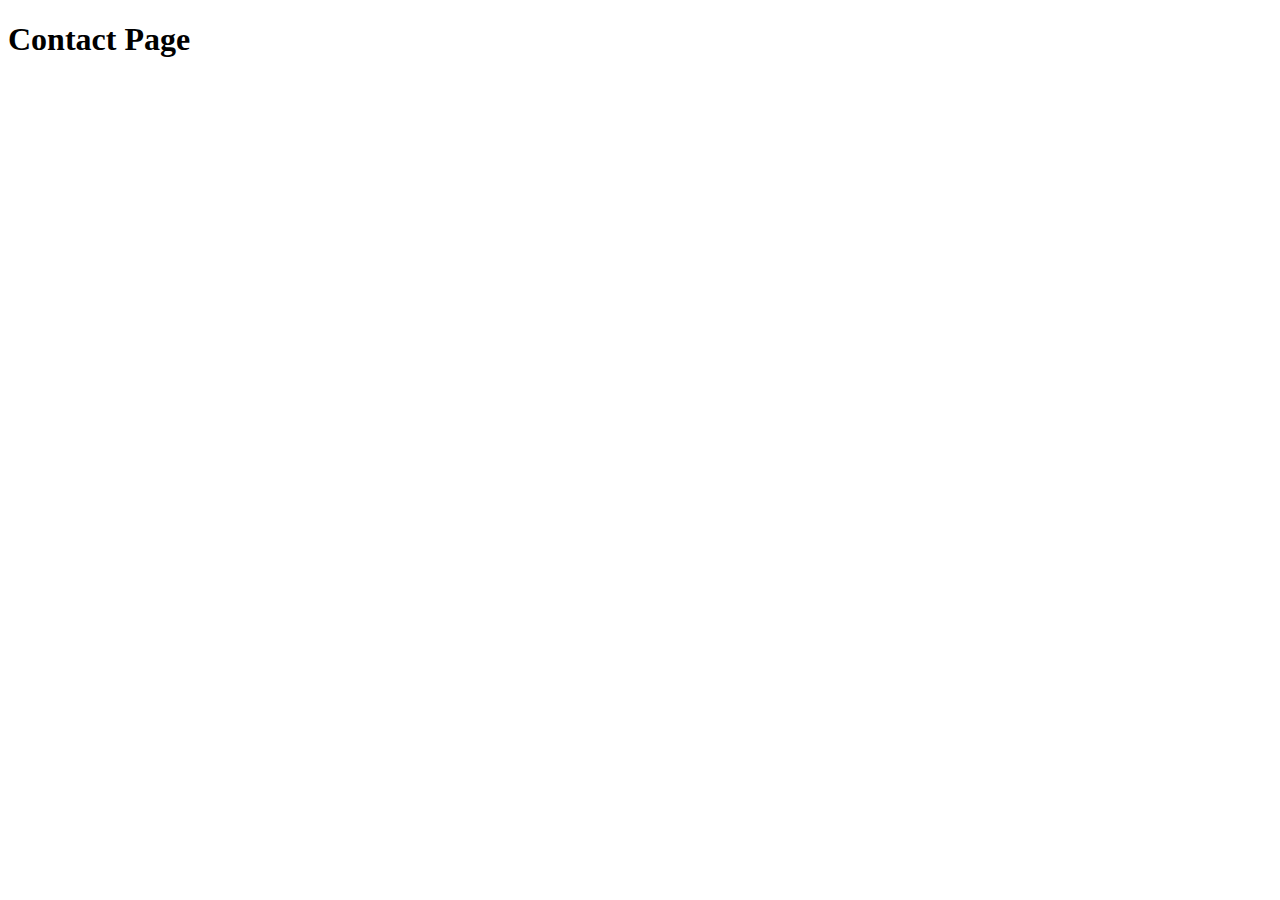
==== contact.html @ 30ffafb7 "Added contact page; started styling index" ====
<!DOCTYPE html>
<html lang="en">
<head>
    <meta charset="UTF-8">
    <meta http-equiv="X-UA-Compatible" content="IE=edge">
    <meta name="viewport" content="width=device-width, initial-scale=1.0">
    <title>Document</title>
</head>
<body>
    <h1>Contact Page</h1>
</body>
</html>
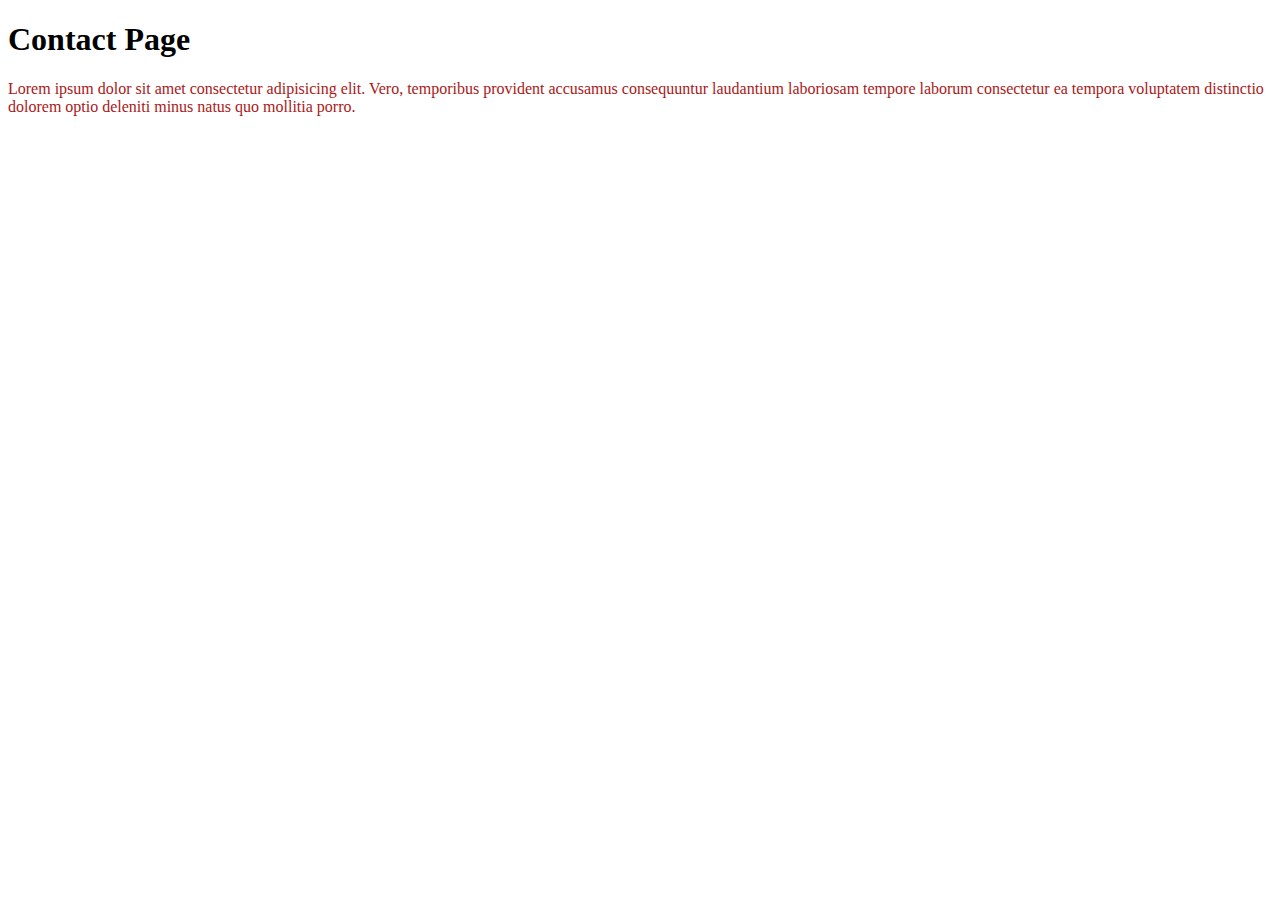
==== commit 7e214a1a: "Completed HTML and CSS lesson" ====
--- a/contact.html
+++ b/contact.html
@@ -5,8 +5,10 @@
     <meta http-equiv="X-UA-Compatible" content="IE=edge">
     <meta name="viewport" content="width=device-width, initial-scale=1.0">
     <title>Document</title>
+    <link rel="stylesheet" href="style.css">
 </head>
 <body>
     <h1>Contact Page</h1>
+    <p>Lorem ipsum dolor sit amet consectetur adipisicing elit. Vero, temporibus provident accusamus consequuntur laudantium laboriosam tempore laborum consectetur ea tempora voluptatem distinctio dolorem optio deleniti minus natus quo mollitia porro.</p>
 </body>
 </html>--- a/style.css
+++ b/style.css
@@ -0,0 +1,17 @@
+p{
+    color: #aa1818;
+}
+p:hover{
+    color: green
+}
+.bold-red{
+    color: blue;
+    font-weight: bold;
+}
+.big{
+    font-size: 2rem;
+
+}
+#second-item{
+    padding-left: 2rem;
+}